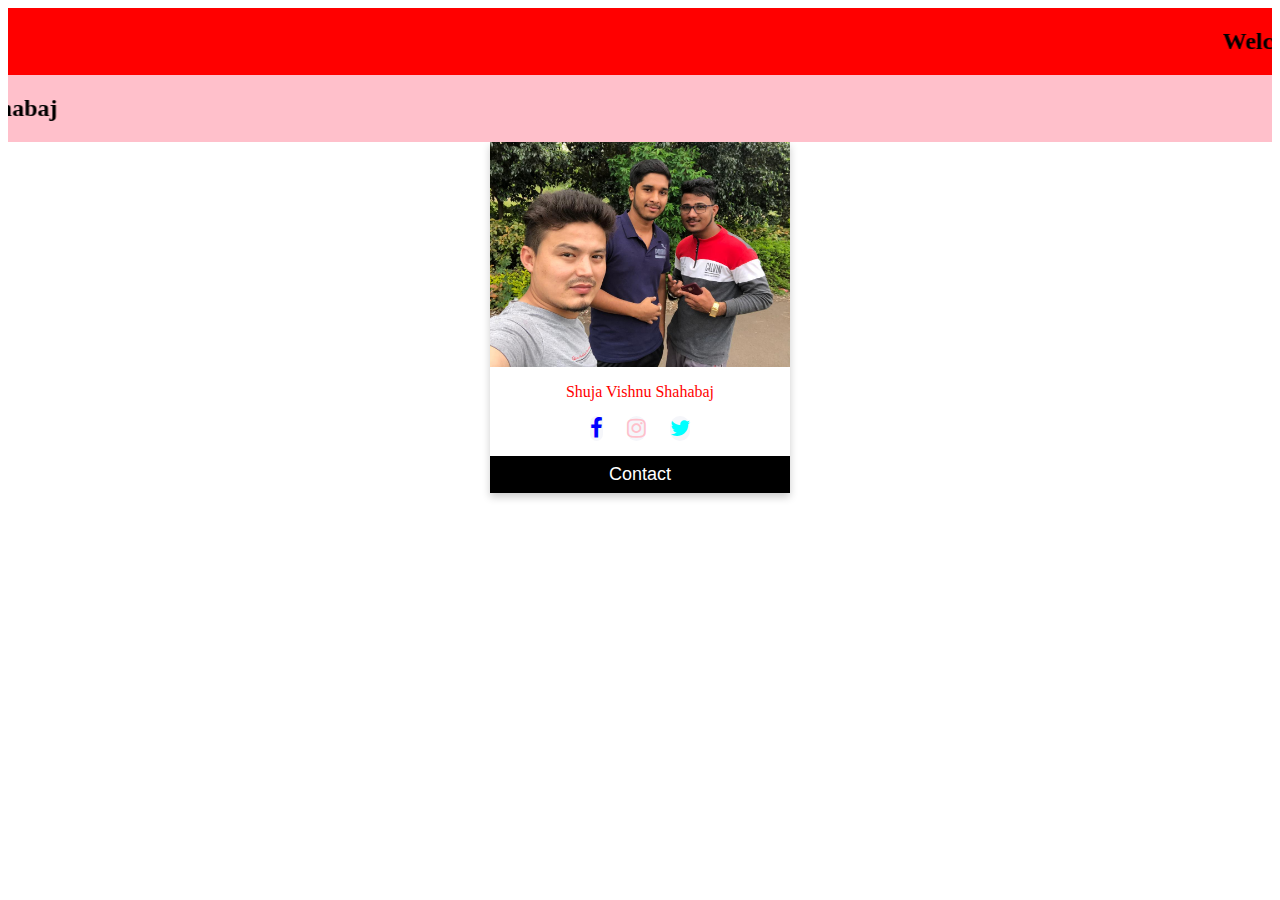
==== home.html @ 27a50118 "Initial commit" ====
<html>
<head></head>
<body>
<marquee style="background:red"><h2>Welcome to My WebPage</h2></marquee>
<marquee direction="right" style="background:pink"><h2>Created By Vishnu & Shahabaj</h2></marquee>
</html>

<html>
<head>
<title>
My Profile
</title>
<link rel="stylesheet" href="https://cdnjs.cloudflare.com/ajax/libs/font-awesome/4.7.0/css/font-awesome.min.css">
<style>

.card {
  box-shadow: 0 4px 8px 0 rgba(0, 0, 0, 0.2);
  max-width: 300px;
  margin: auto;
  text-align: center;
}
a i{
transition:all 0.3s linear;
}


 
a{
 text-decoration: none;
  font-size: 22px;
  color: black;
  height:100px;
width:100px;
background-color:#f5f6fa;
text-align:center;
margin:10px;
border-radius:50px;

}
.fa-facebook{

color:blue;}
.fa-instagram{color:pink;}

.fa-twitter{
   color:cyan;}
.title {
  color:red;}
  font-size: 25px;
}


 a i:hover {
transform:scale(1.4);

}a:hover i{
 // opacity: 0.7;
  transform:scale(1.4);
}
button {
  border: none;
  outline: 0;
  display: inline-block;
  padding: 8px;
  color: white;
  background-color: #000;
  text-align: center;
  cursor: pointer;
  width: 100%;
  font-size: 18px;
}


</style>
</head>
<body>
<div class="card">
<img src="myimg.jpg"  style="width:100%"> <p class="title">Shuja  Vishnu  Shahabaj </p>
<a href="https://www.facebook.com/shahabaj.mulani.583"><i class="fa fa-facebook"></i></a>
<a href="https://www.instagram.com/shahabajmulani1309/"><i class="fa fa-instagram"></i></a>
<a href="https://twitter.com/SHAHABAJ1309"><i class="fa fa-twitter"></i></a>
<p><button>Contact</button></p>
</div>
</body>
</html>
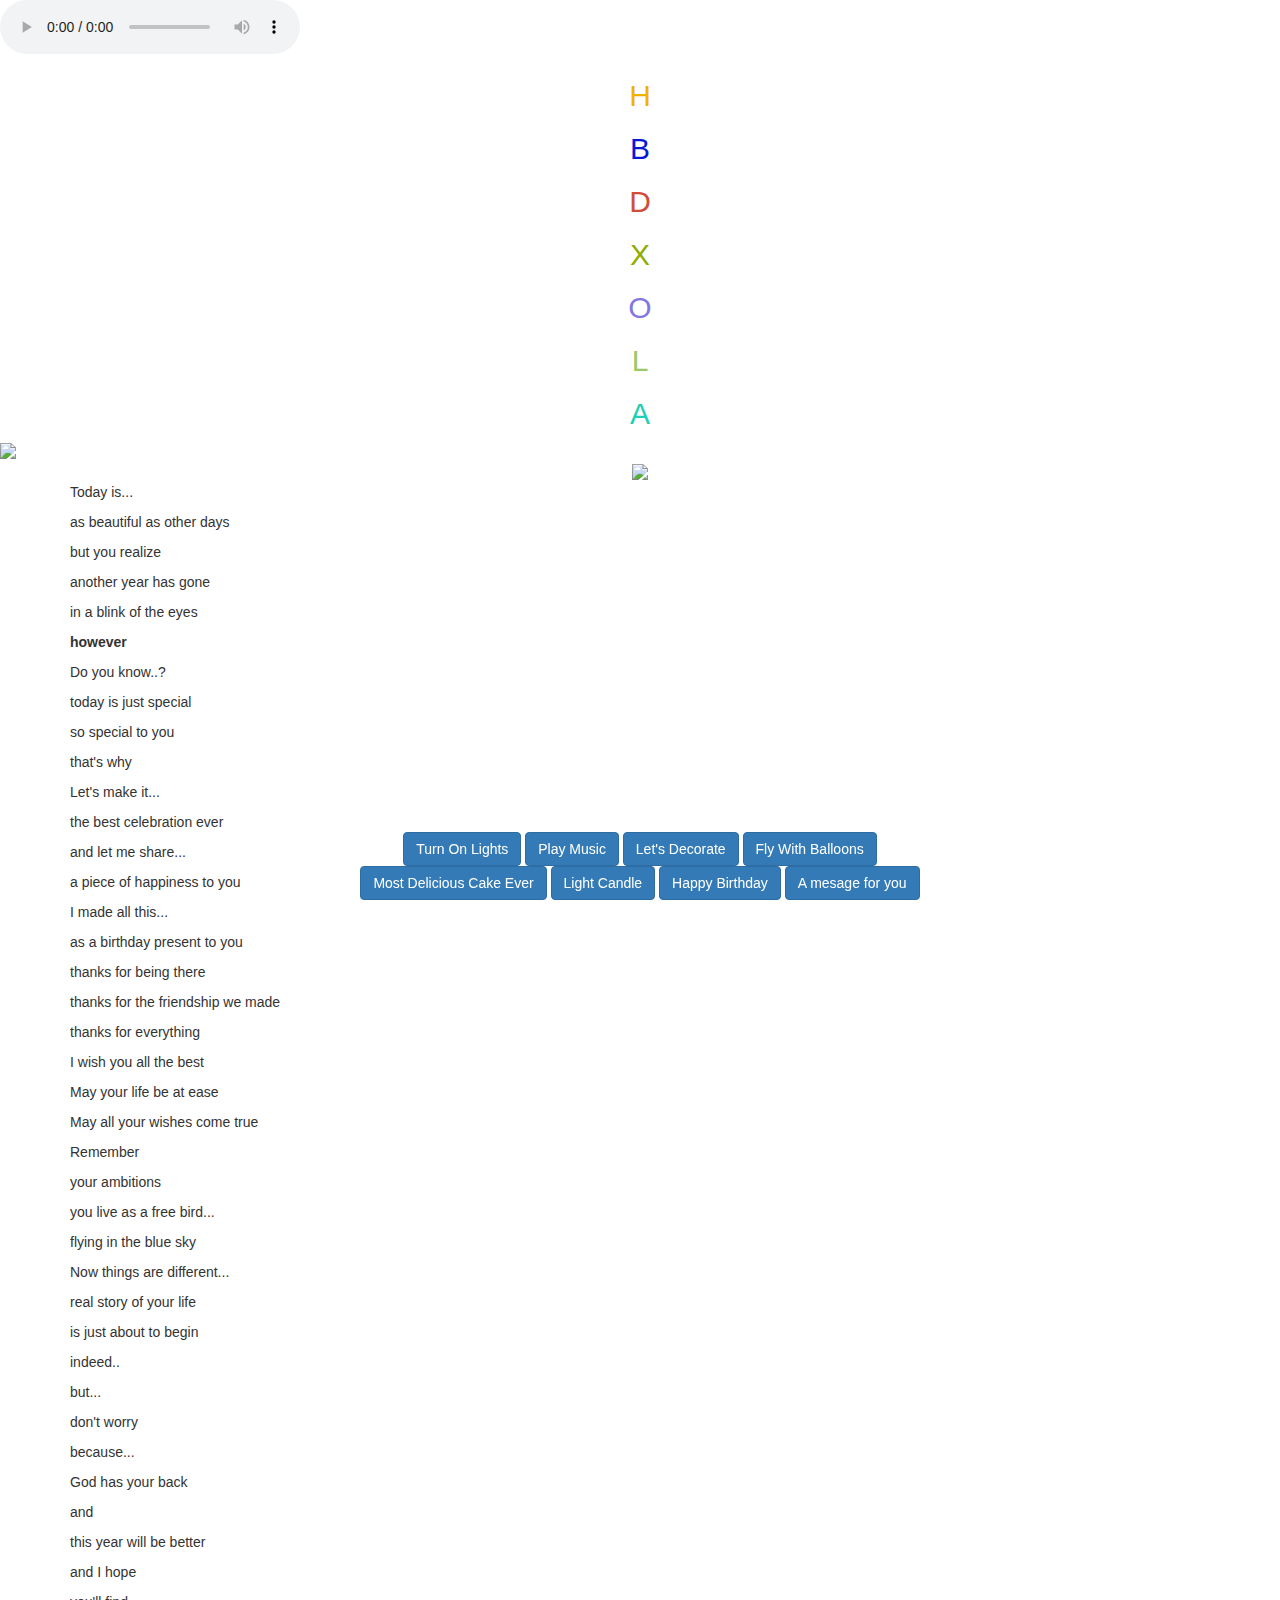
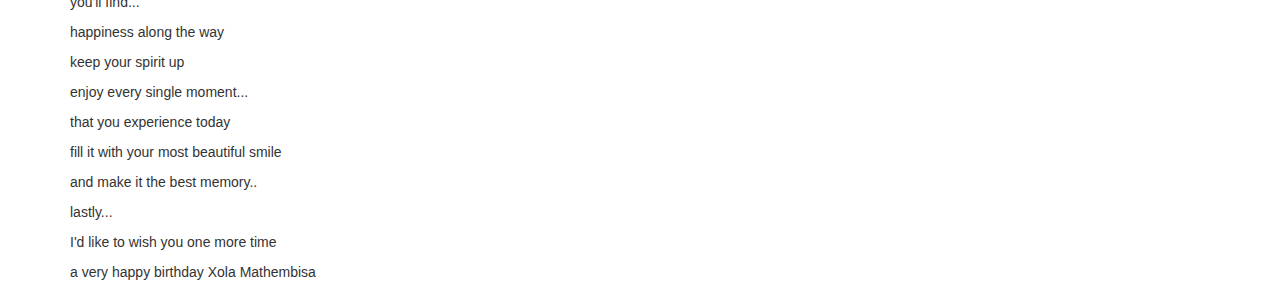
==== commit e214adc1: "Update home.html" ====
--- a/home.html
+++ b/home.html
@@ -1,85 +1,198 @@
-<html>
-<head></head>
+<!DOCTYPE html>
+<!--[if lt IE 7]> <html class="ie lt-ie9 lt-ie8 lt-ie7"> <![endif]-->
+<!--[if IE 7]>    <html class="ie lt-ie9 lt-ie8"> <![endif]-->
+<!--[if IE 8]>    <html class="ie lt-ie9"> <![endif]-->
+<!--[if gt IE 8]> <html> <![endif]-->
+<!--[if !IE]><!--><html lang="en"><!-- <![endif]-->
+<head>
+	<title>Happy Birthday</title>
+	<meta charset="UTF-8" />
+	<meta name="description" content="Happy Birthday Xola">
+	<meta name="robots" content="index, follow" />
+	<link rel="author" href="https://plus.google.com/u/1/+AyushSharma1/" /> 
+    <meta name="keywords" content="Birthday, Happy">
+    <!-- Strat of Facebook Meta -->
+    <meta property="og:type" content="E-Greeting" />
+    <meta property="og:image" content="favicon.ico" />
+    <meta property="og:description" content="Wish you a very Happy Birthday">
+    <!-- End of Facebook Meta Tags -->
+	<meta name="viewport" content="width=device-width, initial-scale=1.0, user-scalable=0, minimum-scale=1.0, maximum-scale=1.0">
+	<meta name="apple-mobile-web-app-capable" content="yes">
+	<meta name="apple-mobile-web-app-status-bar-style" content="black">
+	<meta http-equiv="X-UA-Compatible" content="IE=9; IE=8; IE=7; IE=EDGE" />
+	<link rel="stylesheet" href="https://maxcdn.bootstrapcdn.com/bootstrap/3.3.1/css/bootstrap.min.css">
+	<link rel="stylesheet" type="text/css" href="stylesheet.css">
+	<link rel="stylesheet" type="text/css" href="loading.css">
+	<link href='http://fonts.googleapis.com/css?family=Signika' rel='stylesheet' type='text/css'>
+	<!-- <link href='http://fonts.googleapis.com/css?family=Nunito' rel='stylesheet' type='text/css'> -->
+	<link rel="stylesheet/less" href="cake.less">
+	<script src="//cdnjs.cloudflare.com/ajax/libs/less.js/2.1.0/less.min.js"></script>
+</head>
+
 <body>
-<marquee style="background:red"><h2>Welcome to My WebPage</h2></marquee>
-<marquee direction="right" style="background:pink"><h2>Created By Vishnu & Shahabaj</h2></marquee>
-</html>
+	<div class="loading"></div>
+	<audio class="song" controls loop>
+        <source src="hbd.mp3"></source>
+	   Your browser isn't invited for super fun audio time.
+    </audio>
+    <div class="balloons text-center" id="b1">
+    	<h2 style="color:#F2B300;">H</h2>
+    </div>
+    <div class="balloons text-center" id="b2">
+    	<h2 style="color:#0719D4;">B</h2>
+    </div>
+	<div class="balloons text-center" id="b3">
+    	<h2 style="color:#D14D39;">D</h2>
+    </div>
+	<div class="balloons text-center" id="b4">
+    	<h2 style="color:#8FAD00;">X</h2>
+    </div>
+	<div class="balloons text-center" id="b5">
+    	<h2 style="color:#8377E4;">O</h2>
+    </div>
+    <div class="balloons text-center" id="b6">
+    	<h2 style="color:#99C96A;">L</h2>
+    </div>
+    <div class="balloons text-center" id="b7">
+    	<h2 style="color:#20CFB4;">A</h2>
+    </div>
 
-<html>
-<head>
-<title>
-My Profile
-</title>
-<link rel="stylesheet" href="https://cdnjs.cloudflare.com/ajax/libs/font-awesome/4.7.0/css/font-awesome.min.css">
-<style>
+    <img src="Balloon-Border.png" width="100%" class="balloon-border">
+ 
 
-.card {
-  box-shadow: 0 4px 8px 0 rgba(0, 0, 0, 0.2);
-  max-width: 300px;
-  margin: auto;
-  text-align: center;
-}
-a i{
-transition:all 0.3s linear;
-}
+	<div class="container">
+		
+		<div class="row">
+			<div class="col-md-2 col-xs-2 bulb-holder">
+				<div class="bulb" id="bulb_yellow"></div>
+			</div>
+			<div class="col-md-2 col-xs-2 bulb-holder">
+				<div class="bulb" id="bulb_red"></div>
+			</div>
+			<div class="col-md-2 col-xs-2 bulb-holder">
+				<div class="bulb" id="bulb_blue"></div>
+			</div>
+			<div class="col-md-2 col-xs-2 bulb-holder">
+				<div class="bulb" id="bulb_green"></div>
+			</div>
+			<div class="col-md-2 col-xs-2 bulb-holder">
+				<div class="bulb" id="bulb_pink"></div>
+			</div>
+			<div class="col-md-2 col-xs-2 bulb-holder">
+				<div class="bulb" id="bulb_orange"></div>
+			</div>
+		</div>
+		<div class="row">
+			<div class="col-md-12 text-center">
+				<img src="banner.png" class="bannar">
+			</div>
+		</div>
+		<div class="row cake-cover">
+			<div class="col-md-12 texr-center">
+				<div class="cake">
+				  <div class="velas">
+				    <div class="fuego"></div>
+				    <div class="fuego"></div>
+				    <div class="fuego"></div>
+				    <div class="fuego"></div>
+				    <div class="fuego"></div>
+				  </div>
+				  <div class="cobertura"></div>
+				  <div class="bizcocho"></div>
+				</div>
+			</div>
+		</div>
+		<div class="row message">
+			<div class="col-md-12">
+				<p>Today is...</p>
+				<p>as beautiful as other days</p>
+				<p>but you realize</p>
+				<p>another year has gone</p>
+				<p>in a blink of the eyes</p>
+				<p><strong>however</strong></p>
+				<p>Do you know..?</p>
+				<p>today is just special</p>
+				<p>so special to you</p>
+				<p>that's why</p>
+				<p>Let's make it...</p>
+				<p>the best celebration ever</p>
+				<p>and let me share...</p>
+				<p>a piece of happiness to you</p>
+				<p>I made all this...</p>
+				<p>as a birthday present to you</p>
+				<p>thanks for being there</p>
+				<p>thanks for the friendship we made</p>
+				<p>thanks for everything</p>
+				<p>I wish you all the best</p>
+				<p>May your life be at ease</p>
+				<p>May all your wishes come true</p>
+				<p>Remember</p>
+				<p>your ambitions</p>
+				<p>you live as a free bird...</p>
+				<p>flying in the blue sky</p>
+				<p>Now things are different...</p>
+				<p>real story of your life</p>
+				<p>is just about to begin</p>
+				<p>indeed..</p>
+				<p>but...</p>
+				<p>don't worry</p>
+				<p>because...</p>
+				<p>God has your back</p>
+				<p>and</p>
+				<p>this year will be better</p>
+				<p>and I hope</p>
+				<p>you'll find...</p>
+				<p>happiness along the way</p>
+				<p>keep your spirit up</p>
+				<p>enjoy every single moment...</p>
+				<p>that you experience today</p>
+				<p>fill it with your most beautiful smile</p>
+				<p>and make it the best memory..</p>
+				<p>lastly...</p>
+				<p>I'd like to wish you one more time</p>
+				<p>a very happy birthday Xola Mathembisa</p>
+			</div>
+		</div>
+		<div class="navbar navbar-fixed-bottom">
+			<div class="row">
+				<div class="col-md-6 text-center col-md-offset-3">
+					<button class="btn btn-primary" id="turn_on">Turn On Lights</button>
+					<button class="btn btn-primary" id="play">Play Music</button>
+					<button class="btn btn-primary" id="bannar_coming">Let's Decorate</button>
+					<button class="btn btn-primary" id="balloons_flying">Fly With Balloons</button>
+					<button class="btn btn-primary" id="cake_fadein">Most Delicious Cake Ever</button>
+					<button class="btn btn-primary" id="light_candle"> Light Candle</button>
+					<button class="btn btn-primary" id="wish_message">Happy Birthday</button>
+					<button class="btn btn-primary" id="story">A mesage for you</button>
+					<!-- <button class="btn btn-primary" id="cake_cut">Lrt's Cut the Cake</button> -->
+				</div>
+			</div>
+			<!-- <div class="col-md-2">
+			</div>
+			<div class="col-md-2">
+			</div>
+			<div class="col-md-2">
+			</div>
+			<div class="col-md-2">
+			</div>
+			<div class="col-md-2">
+			</div> -->
+		</div>
 
 
- 
-a{
- text-decoration: none;
-  font-size: 22px;
-  color: black;
-  height:100px;
-width:100px;
-background-color:#f5f6fa;
-text-align:center;
-margin:10px;
-border-radius:50px;
+	</div>
+</body>
+<script src="https://ajax.googleapis.com/ajax/libs/jquery/1.11.2/jquery.min.js"></script>
+<script src="https://maxcdn.bootstrapcdn.com/bootstrap/3.3.1/js/bootstrap.min.js"></script>
+<script src="effect.js"></script>
+<script>
+  (function(i,s,o,g,r,a,m){i['GoogleAnalyticsObject']=r;i[r]=i[r]||function(){
+  (i[r].q=i[r].q||[]).push(arguments)},i[r].l=1*new Date();a=s.createElement(o),
+  m=s.getElementsByTagName(o)[0];a.async=1;a.src=g;m.parentNode.insertBefore(a,m)
+  })(window,document,'script','//www.google-analytics.com/analytics.js','ga');
 
-}
-.fa-facebook{
+  ga('create', 'UA-58229732-1', 'auto');
+  ga('send', 'pageview');
 
-color:blue;}
-.fa-instagram{color:pink;}
-
-.fa-twitter{
-   color:cyan;}
-.title {
-  color:red;}
-  font-size: 25px;
-}
-
-
- a i:hover {
-transform:scale(1.4);
-
-}a:hover i{
- // opacity: 0.7;
-  transform:scale(1.4);
-}
-button {
-  border: none;
-  outline: 0;
-  display: inline-block;
-  padding: 8px;
-  color: white;
-  background-color: #000;
-  text-align: center;
-  cursor: pointer;
-  width: 100%;
-  font-size: 18px;
-}
-
-
-</style>
-</head>
-<body>
-<div class="card">
-<img src="myimg.jpg"  style="width:100%"> <p class="title">Shuja  Vishnu  Shahabaj </p>
-<a href="https://www.facebook.com/shahabaj.mulani.583"><i class="fa fa-facebook"></i></a>
-<a href="https://www.instagram.com/shahabajmulani1309/"><i class="fa fa-instagram"></i></a>
-<a href="https://twitter.com/SHAHABAJ1309"><i class="fa fa-twitter"></i></a>
-<p><button>Contact</button></p>
-</div>
-</body>
-</html>+</script>
+</html>
